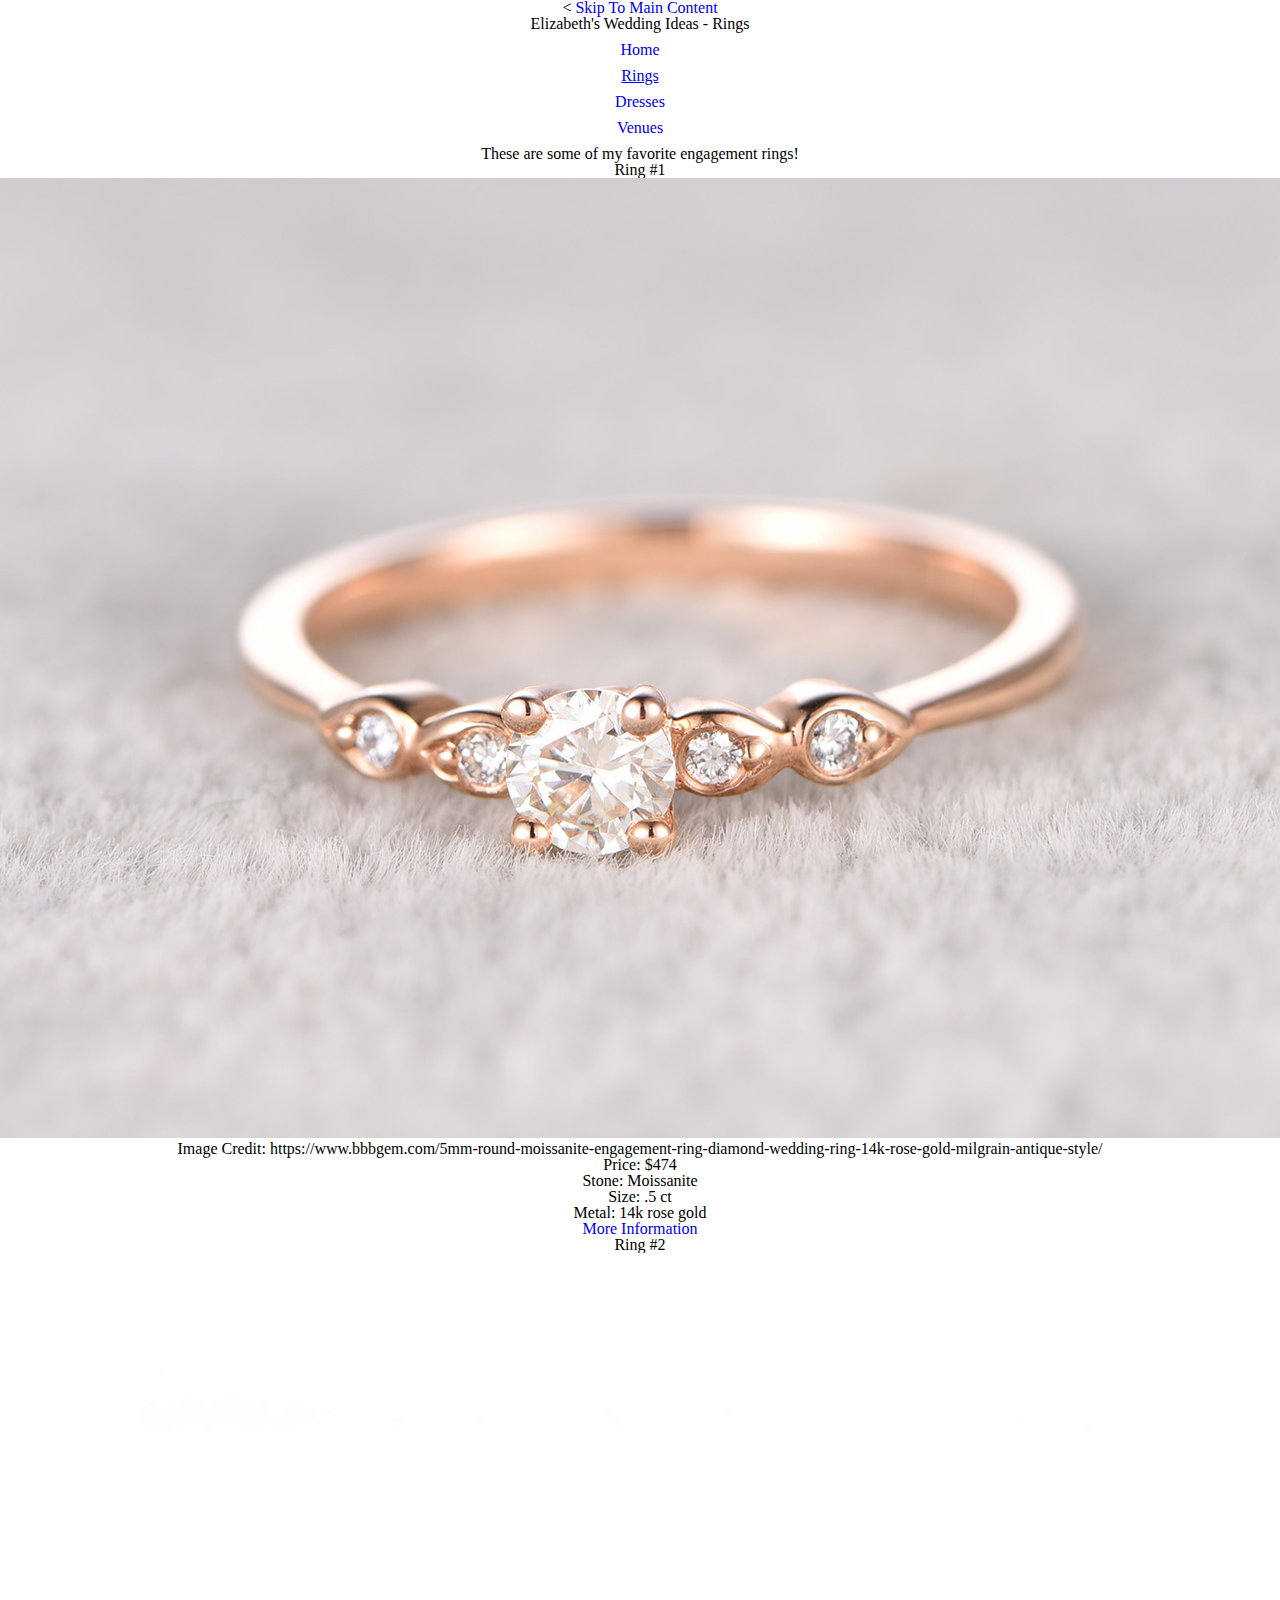
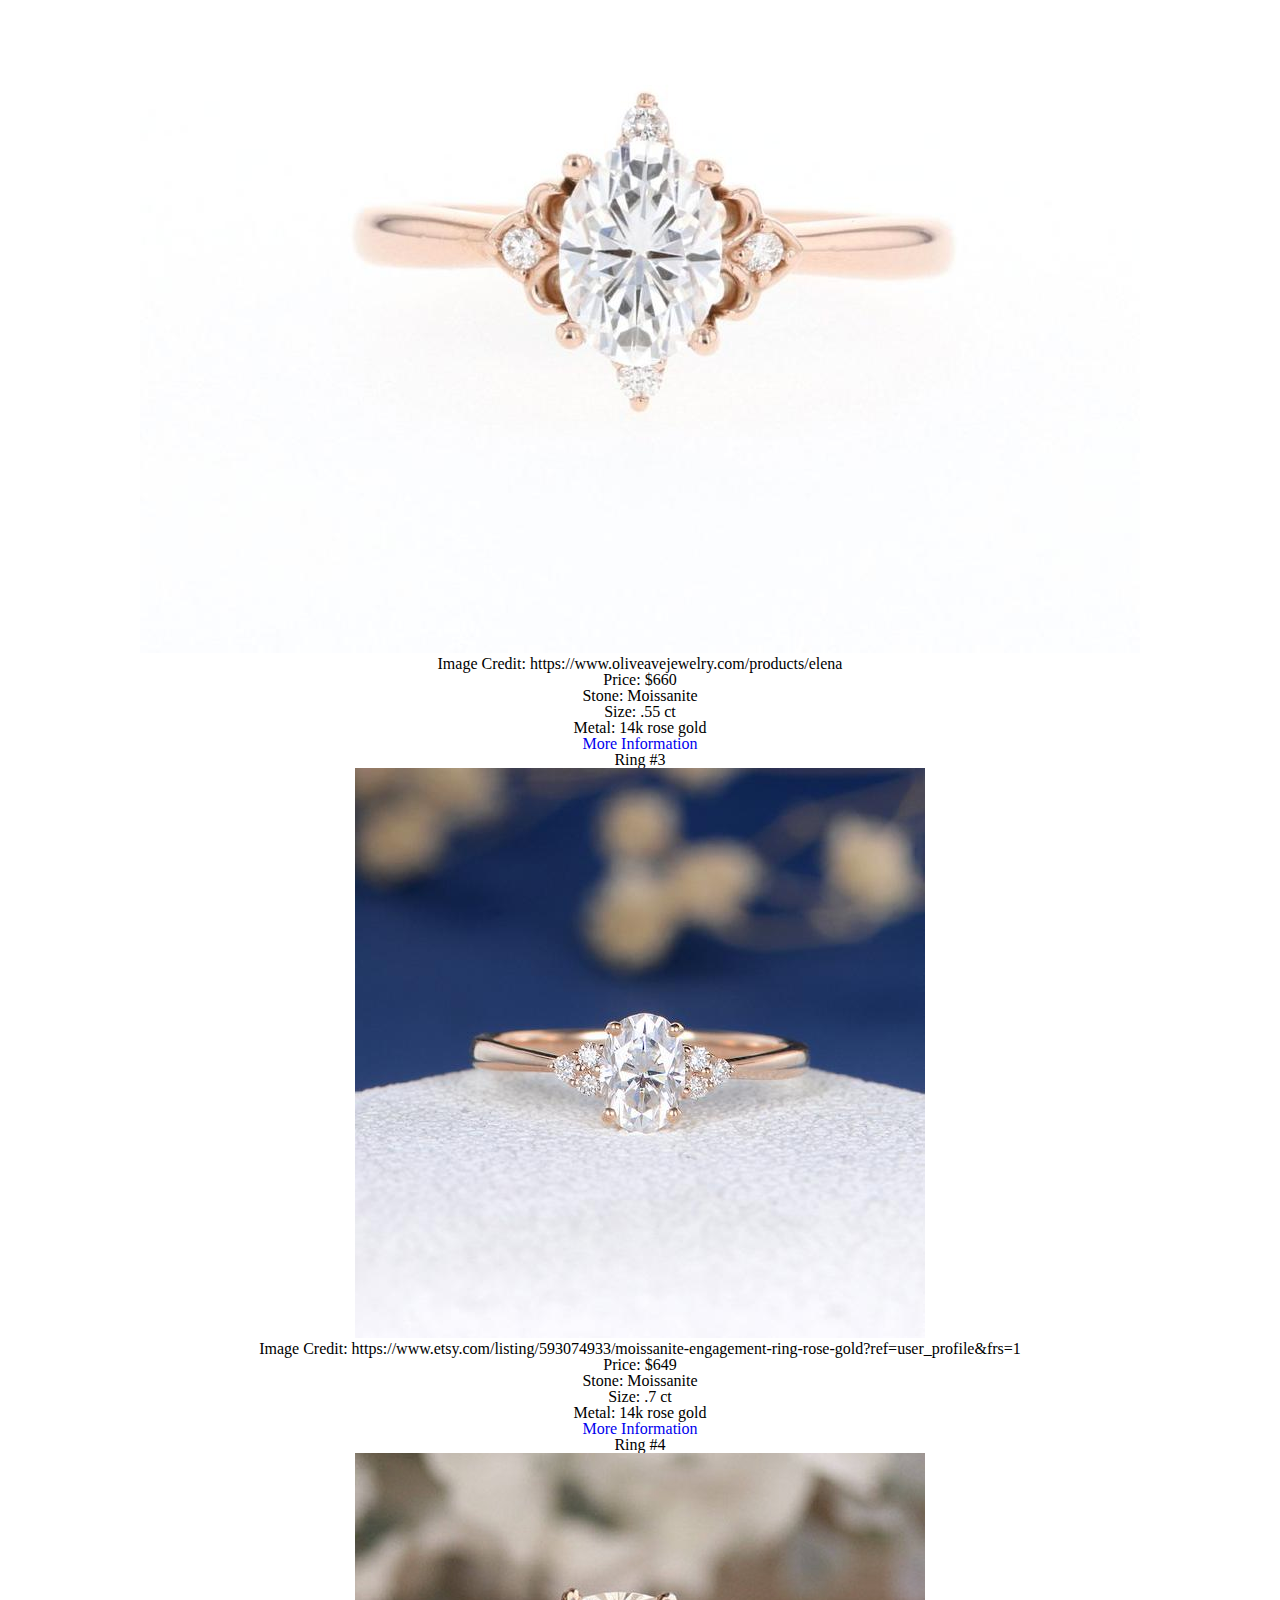
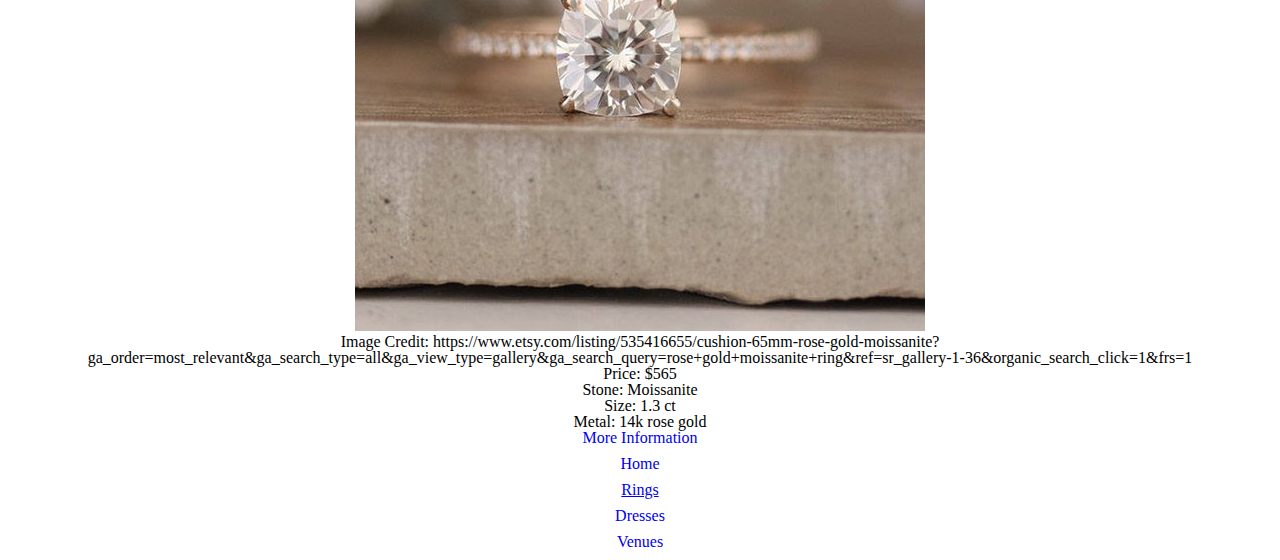
==== rings.html @ a86a46bb "Add files via upload" ====
<!DOCTYPE html>
<html lang = "en">
  <head>
    <meta charset = "utf-8">
    <
    <title> Rings - Elizabeth's Wedding Ideas </title>
    <link rel = "stylesheet" href = "css/style.css">
  </head>

  <body>
    <a class = "skip-to-content" href = "#maincontent"> Skip To Main Content </a>
    <header>
      <h1>
        Elizabeth's Wedding Ideas - Rings
      </h1>
      <nav class = nav>
        <ul>
          <li><a href = "index.html"> Home </a></li>
          <li><a href = "rings.html" class = "current"> Rings </a></li>
          <li><a href = "dresses.html"> Dresses </a></li>
          <li><a href = "venues.html"> Venues </a></li>
        </ul>
      </nav>
    </header>

    <main>

    <h2 id = "maincontent" tabindex = "-1" class = "desc"> These are some of my favorite engagement rings! </h2>

    <section>
      <h3 class = "item"> Ring #1 </h3>
      <img src = "images/ring1.jpg" alt = "round moissanite ring">
      <p> Image Credit: https://www.bbbgem.com/5mm-round-moissanite-engagement-ring-diamond-wedding-ring-14k-rose-gold-milgrain-antique-style/ </p>
      <ul>
        <li> Price: $474 </li>
        <li> Stone: Moissanite </li>
        <li> Size: .5 ct </li>
        <li> Metal: 14k rose gold </li>
        <li> <a href = "https://www.bbbgem.com/5mm-round-moissanite-engagement-ring-diamond-wedding-ring-14k-rose-gold-milgrain-antique-style/"> More Information </a> </li>
      </ul>
    </section>

    <section>
      <h3 class = "item"> Ring #2 </h3>
      <img src = "images/ring2.jpg" alt = "oval moissanite ring">
      <p> Image Credit: https://www.oliveavejewelry.com/products/elena </p>
      <ul>
        <li> Price: $660 </li>
        <li> Stone: Moissanite </li>
        <li> Size: .55 ct </li>
        <li> Metal: 14k rose gold </li>
        <li> <a href = "https://www.oliveavejewelry.com/products/elena"> More Information </a> </li>
      </ul>
    </section>

    <section>
      <h3 class = "item"> Ring #3 </h3>
      <img src = "images/ring3.jpg" alt = "oval moissanite ring">
      <p> Image Credit: https://www.etsy.com/listing/593074933/moissanite-engagement-ring-rose-gold?ref=user_profile&frs=1 </p>
      <ul>
        <li> Price: $649 </li>
        <li> Stone: Moissanite </li>
        <li> Size: .7 ct </li>
        <li> Metal: 14k rose gold </li>
        <li> <a href = "https://www.etsy.com/listing/593074933/moissanite-engagement-ring-rose-gold?ref=user_profile&frs=1"> More Information </a> </li>
      </ul>
    </section>

    <section>
      <h3 class = "item"> Ring #4 </h3>
      <img src="images/ring4.jpg" alt="cushion moissanite ring">
      <p> Image Credit: https://www.etsy.com/listing/535416655/cushion-65mm-rose-gold-moissanite?ga_order=most_relevant&ga_search_type=all&ga_view_type=gallery&ga_search_query=rose+gold+moissanite+ring&ref=sr_gallery-1-36&organic_search_click=1&frs=1 </p>
      <ul>
        <li> Price: $565 </li>
        <li> Stone: Moissanite </li>
        <li> Size: 1.3 ct </li>
        <li> Metal: 14k rose gold </li>
        <li> <a href = "https://www.etsy.com/listing/535416655/cushion-65mm-rose-gold-moissanite?ga_order=most_relevant&ga_search_type=all&ga_view_type=gallery&ga_search_query=rose+gold+moissanite+ring&ref=sr_gallery-1-36&organic_search_click=1&frs=1"> More Information </a> </li>
      </ul>
    </section>

    </main>

    <footer>
      <nav class="smallnav">
        <ul>
          <li><a href = "index.html"> Home </a></li>
          <li><a href = "rings.html" class = "current"> Rings </a></li>
          <li><a href = "dresses.html"> Dresses </a></li>
          <li><a href = "venues.html"> Venues </a></li>
        </ul>
      </nav>
    </footer>

  </body>
</html>
---- css/style.css ----
/* http://meyerweb.com/eric/tools/css/reset/
   v2.0 | 20110126
   License: none (public domain)
*/

html, body, div, span, applet, object, iframe,
h1, h2, h3, h4, h5, h6, p, blockquote, pre,
a, abbr, acronym, address, big, cite, code,
del, dfn, em, img, ins, kbd, q, s, samp,
small, strike, strong, sub, sup, tt, var,
b, u, i, center,
dl, dt, dd, ol, ul, li,
fieldset, form, label, legend,
table, caption, tbody, tfoot, thead, tr, th, td,
article, aside, canvas, details, embed,
figure, figcaption, footer, header, hgroup,
menu, nav, output, ruby, section, summary,
time, mark, audio, video {
	margin: 0;
	padding: 0;
	border: 0;
	font-size: 100%;
	font: inherit;
	vertical-align: baseline;
}
/* HTML5 display-role reset for older browsers */
article, aside, details, figcaption, figure,
footer, header, hgroup, menu, nav, section {
	display: block;
}
body {
	line-height: 1;
}
ol, ul {
	list-style: none;
}
blockquote, q {
	quotes: none;
}
blockquote:before, blockquote:after,
q:before, q:after {
	content: '';
	content: none;
}
table {
	border-collapse: collapse;
	border-spacing: 0;
}

.nav li {
  margin: 10px;
  vertical-align: top;
}

.smallnav li {
  margin: 10px;
  vertical-align: bottom;
}

a {
  text-decoration: none;
}

.current {
  text-decoration: underline;
}

* {
  text-align: center;
}
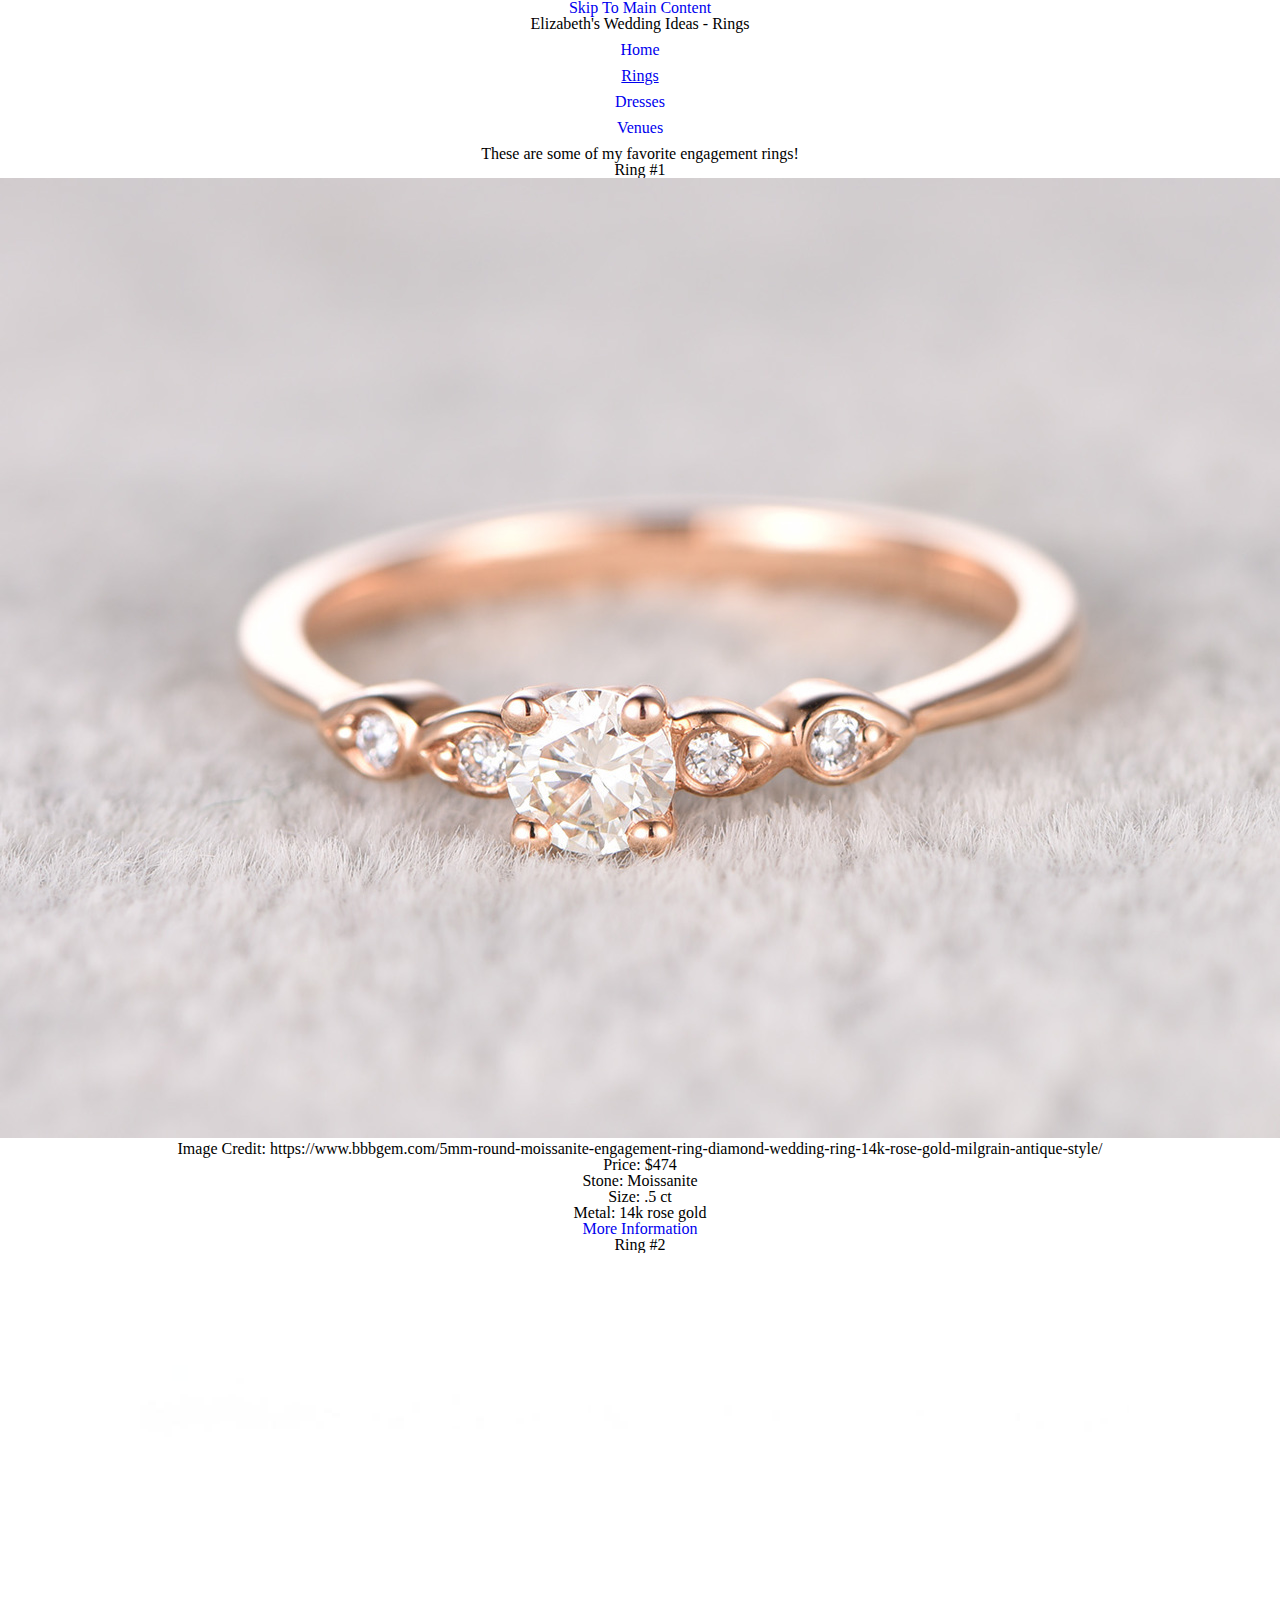
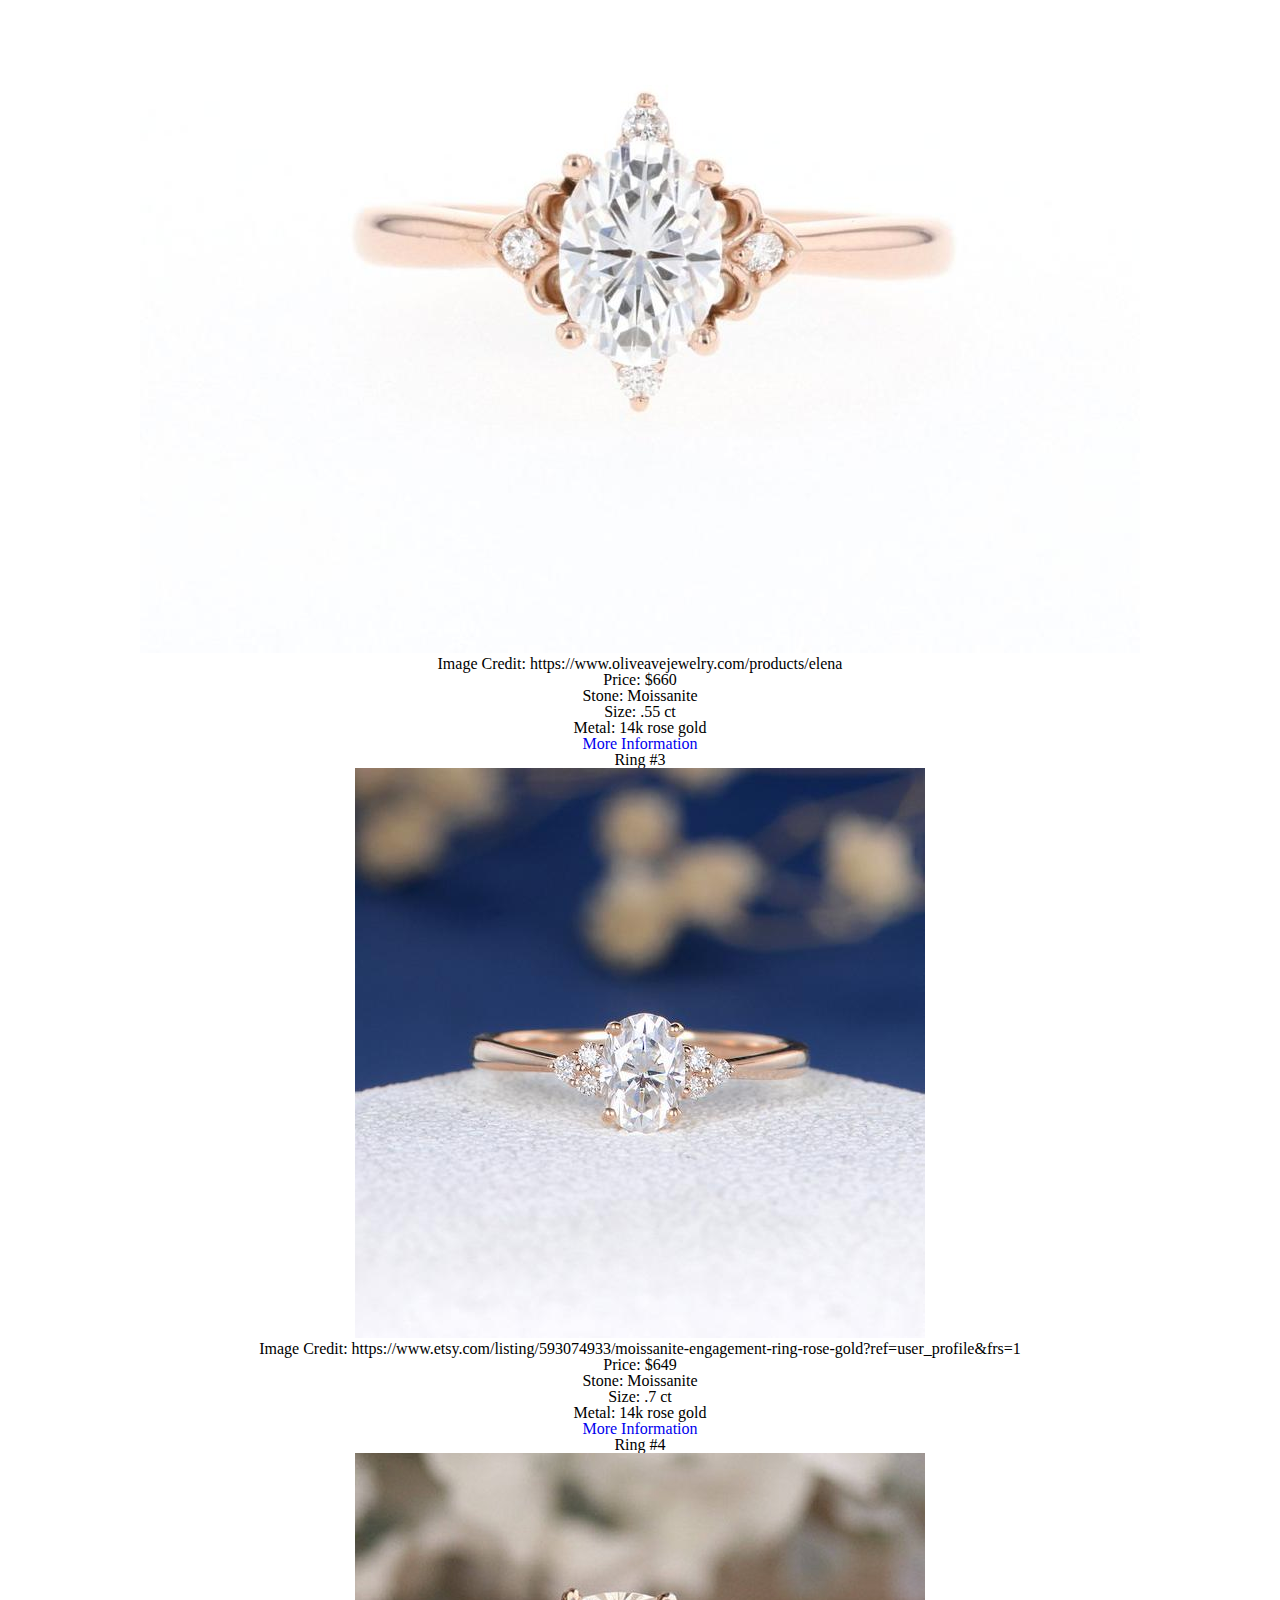
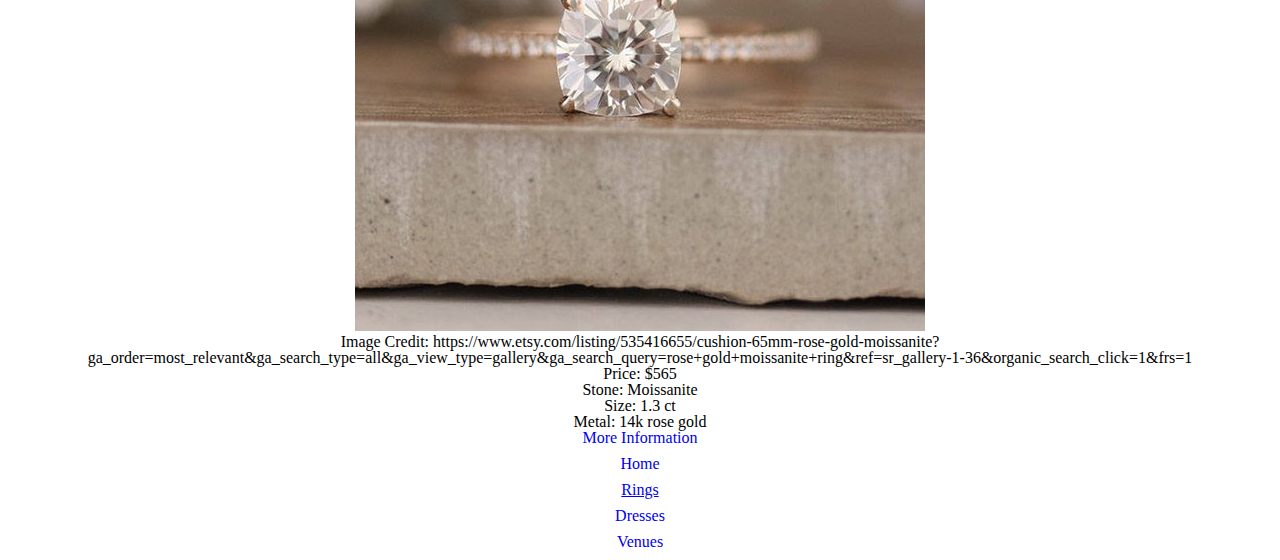
==== commit 31d8e991: "Add files via upload" ====
--- a/rings.html
+++ b/rings.html
@@ -2,7 +2,6 @@
 <html lang = "en">
   <head>
     <meta charset = "utf-8">
-    <
     <title> Rings - Elizabeth's Wedding Ideas </title>
     <link rel = "stylesheet" href = "css/style.css">
   </head>
